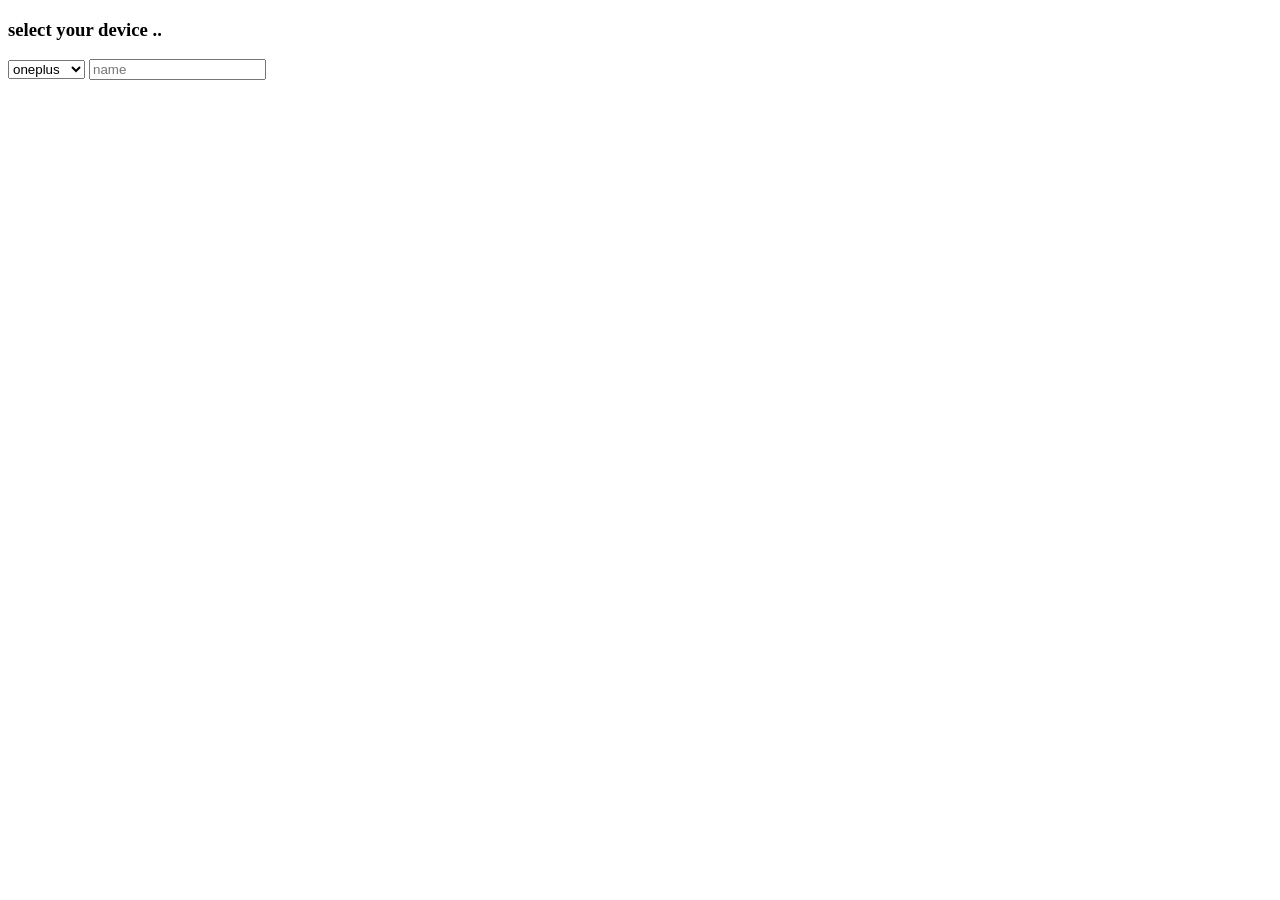
==== index.html @ ad2f7e24 "intial commit setting up" ====
<!DOCTYPE html>
<html lang="en">
<head>
    <meta charset="UTF-8">
    <meta name="viewport" content="width=device-width, initial-scale=1.0">
    <title>Document</title>
</head>
<body>
   <h3  id = "device">select your device .. </h3>
   <select>
    <option value="oneplus">oneplus</option>
    <option value="apple">apple</option>
    <option value="samsung">samsung</option>
    <option value="oppo">oppo</option>


   </select>
   <input type="text" placeholder="name">
    <script src="script.js"></script>
    
</body>
</html>
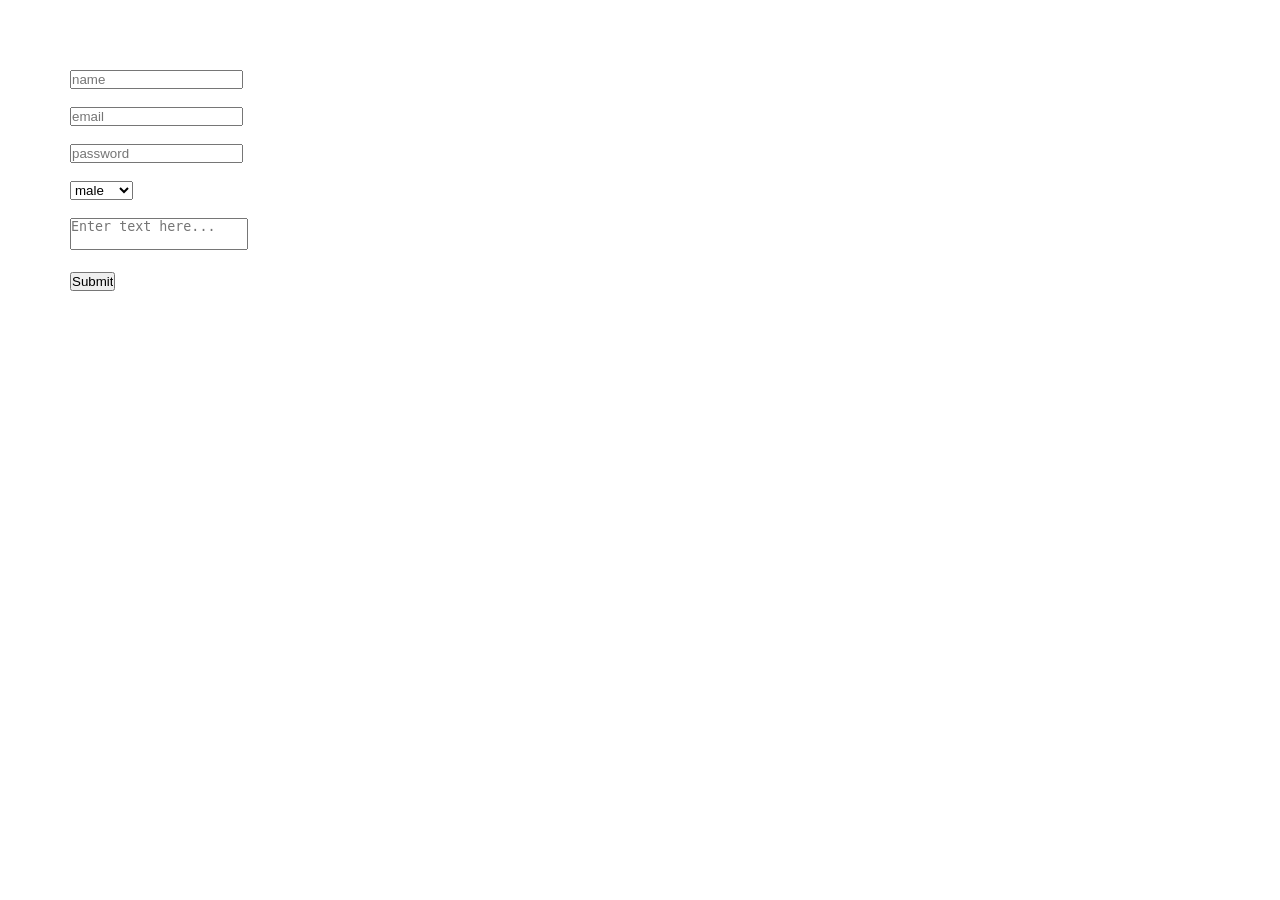
==== commit 45e9944e: "form validation and set interval" ====
--- a/index.html
+++ b/index.html
@@ -4,19 +4,62 @@
     <meta charset="UTF-8">
     <meta name="viewport" content="width=device-width, initial-scale=1.0">
     <title>Document</title>
+    <style>
+        *{ 
+            margin: 0;
+            padding: 0;
+            box-sizing: border-box;
+        
+        }
+        html,body{ 
+            width: 100%;
+            height: 100%;}
+        #hide{
+            display: none;
+        }
+        textarea{
+            resize: none;
+        }
+         body{
+            padding: 70px;
+         }
+    </style>
 </head>
 <body>
-   <h3  id = "device">select your device .. </h3>
-   <select>
-    <option value="oneplus">oneplus</option>
-    <option value="apple">apple</option>
-    <option value="samsung">samsung</option>
-    <option value="oppo">oppo</option>
+   
+    <form >
+        <input id="name" type="text" placeholder="name">
+        <br> <br>        
+           <div id = "hide">
+        
+        <small>your name should be greter than 2 chartors 
+            <br>
+        </small>
+       
+    </div> 
+        
+      
+        <input type="email" placeholder="email">
+        <br><br>
+        <input type="password" placeholder="password">
+        <br><br>
+        <select >
+        <option value="male"> male</option>  
+        <option value="female"> female</option>
+        <option value="others"> others</option>        </select>    
+        
+        
+        <br><br>
+ 
+        <textarea placeholder="Enter text here..."></textarea>
+        <br><br>
+        <input type="submit">
+        
+        
+        </form>
+        
+   
+    <script src="script.js"></script>
 
-
-   </select>
-   <input type="text" placeholder="name">
-    <script src="script.js"></script>
-    
 </body>
-</html>+</html>                                                                 
